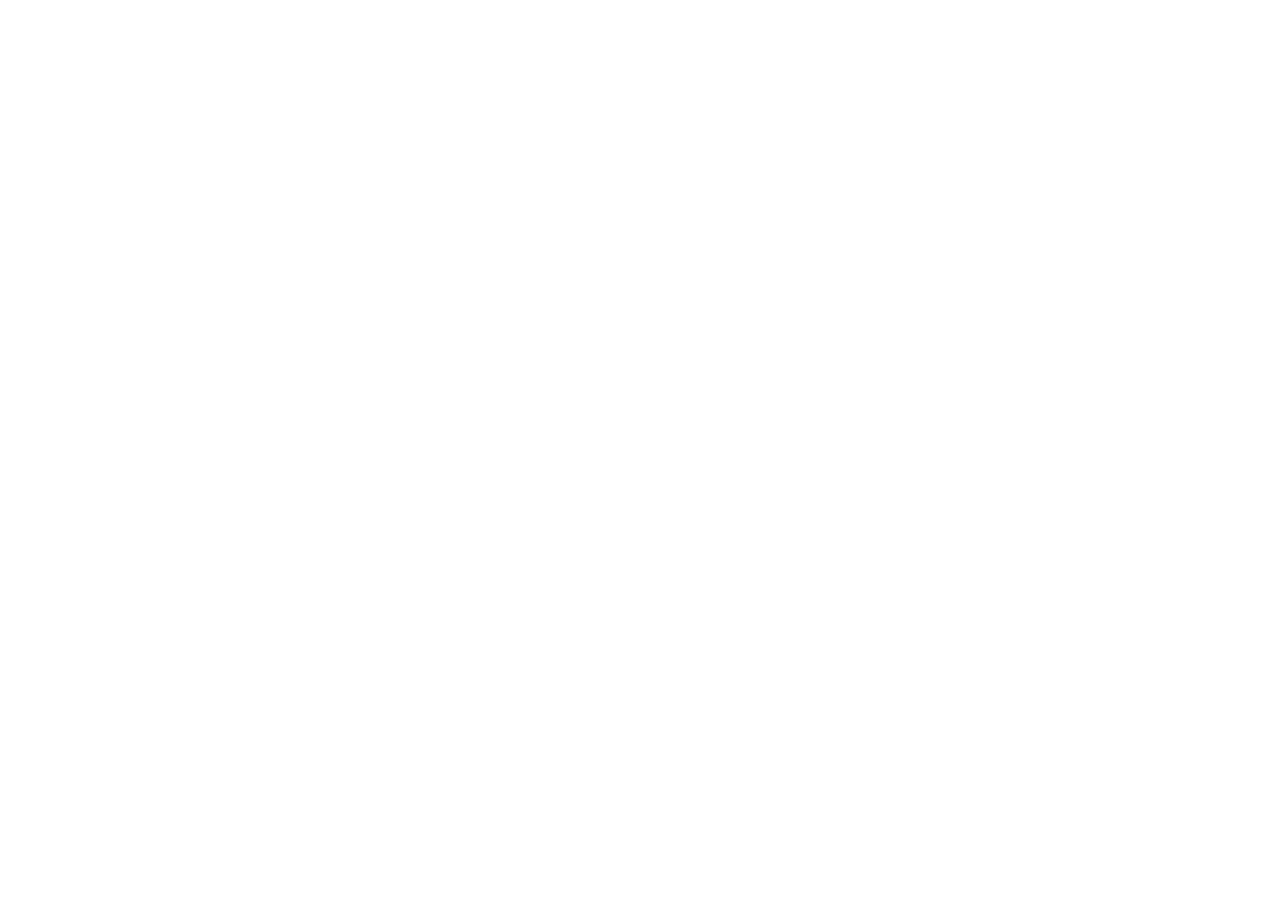
==== index.html @ c5706bd3 "added an index.html file and set up the very basic tags, as well as linked it to 3 css soursces (one" ====
<!DOCTYPE html>
<html>
<head>
    <link rel="stylesheet" href="reset.css">
    <link rel="stylesheet" href="https://stackpath.bootstrapcdn.com/bootstrap/4.5.0/css/bootstrap.min.css" integrity="sha384-9aIt2nRpC12Uk9gS9baDl411NQApFmC26EwAOH8WgZl5MYYxFfc+NcPb1dKGj7Sk" crossorigin="anonymous">
    <link rel="stylesheet" href="style.css">
    <title>Javascript Code Quiz</title>
</head>
<body>




    <script src="script.js"></script>
</body>
</html>
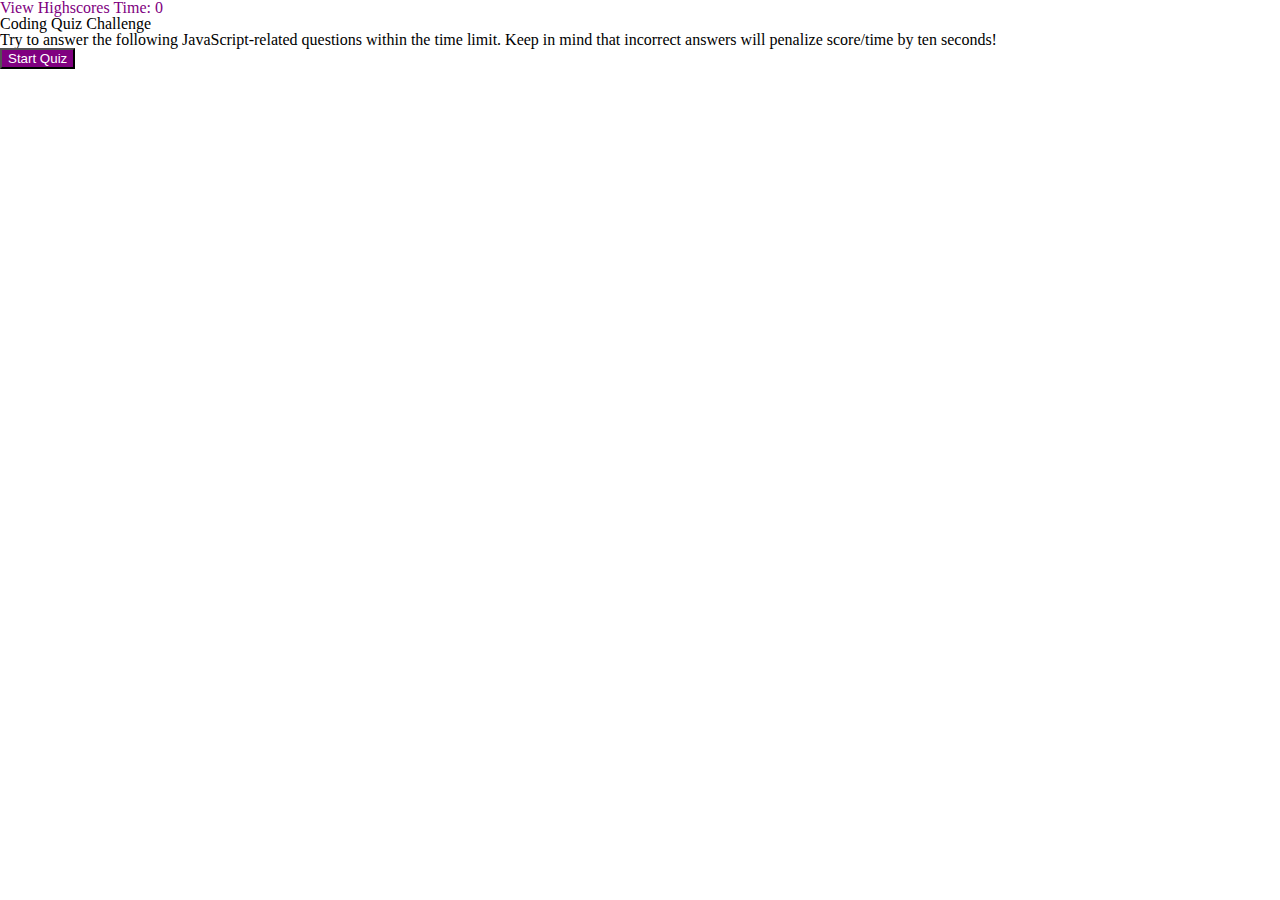
==== commit be21f418: "added a header containing a nav bar containg two spans, one for 'view highscores' and one for the ti" ====
--- a/index.html
+++ b/index.html
@@ -4,10 +4,20 @@
     <link rel="stylesheet" href="reset.css">
     <link rel="stylesheet" href="https://stackpath.bootstrapcdn.com/bootstrap/4.5.0/css/bootstrap.min.css" integrity="sha384-9aIt2nRpC12Uk9gS9baDl411NQApFmC26EwAOH8WgZl5MYYxFfc+NcPb1dKGj7Sk" crossorigin="anonymous">
     <link rel="stylesheet" href="style.css">
-    <title>Javascript Code Quiz</title>
+    <title>JavaScript Code Quiz</title>
 </head>
 <body>
-
+    <header>
+        <nav class="navbar navbar-expand flex-column flex-md-row font-weight-bold">
+            <span class="navbar-brand" id="viewHighscore">View Highscores</span>
+            <span class="navbar-text ml-md-auto" id="timer">Time: 0</span>
+        </nav>
+    </header>
+    <main class="text-center font-weight-bold">
+        <h1>Coding Quiz Challenge</h1>
+        <p class="px-5 py-2">Try to answer the following JavaScript-related questions within the time limit. Keep in mind that incorrect answers will penalize score/time by ten seconds!</p>
+        <button type="button" class="btn" id="start">Start Quiz</button>
+    </main>
 
 
 
--- a/style.css
+++ b/style.css
@@ -0,0 +1,13 @@
+nav {
+    color: purple;
+}
+
+button {
+    background-color: purple !important;
+    color: white !important;
+}
+
+button:hover {
+    background-color: rebeccapurple !important;
+    border: 2px solid purple;
+}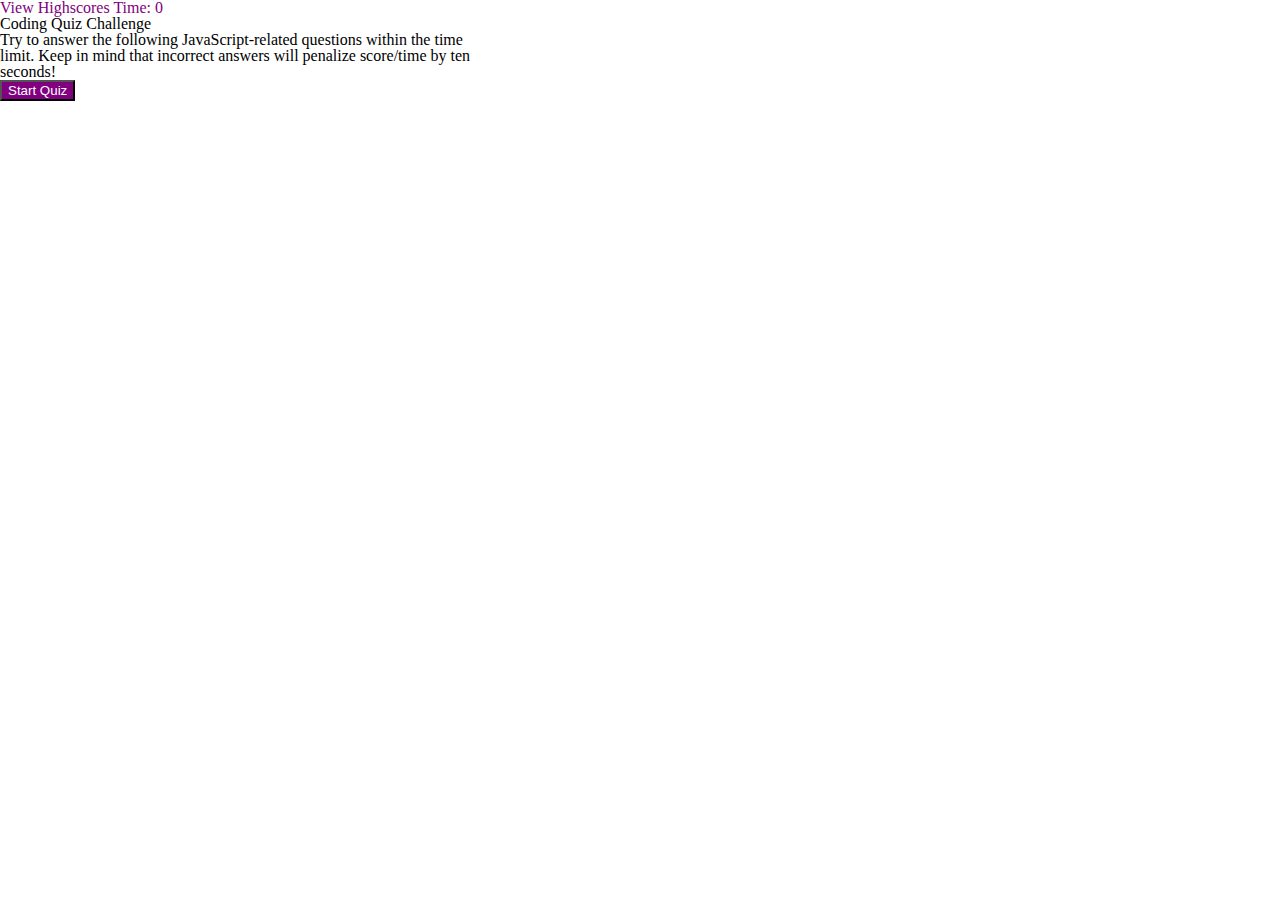
==== commit b9a8ffc2: "added a section tag with an id, added some css and a bootstrap tag to style it, and added variables " ====
--- a/index.html
+++ b/index.html
@@ -14,9 +14,11 @@
         </nav>
     </header>
     <main class="text-center font-weight-bold">
-        <h1>Coding Quiz Challenge</h1>
-        <p class="px-5 py-2">Try to answer the following JavaScript-related questions within the time limit. Keep in mind that incorrect answers will penalize score/time by ten seconds!</p>
-        <button type="button" class="btn" id="start">Start Quiz</button>
+        <section class="d-inline-block" id="container">
+            <h1>Coding Quiz Challenge</h1>
+            <p class="px-5 py-2">Try to answer the following JavaScript-related questions within the time limit. Keep in mind that incorrect answers will penalize score/time by ten seconds!</p>
+            <button type="button" class="btn" id="start">Start Quiz</button>
+        </section>
     </main>
 
 
--- a/style.css
+++ b/style.css
@@ -10,4 +10,8 @@
 button:hover {
     background-color: rebeccapurple !important;
     border: 2px solid purple;
+}
+
+section {
+    width: 500px;
 }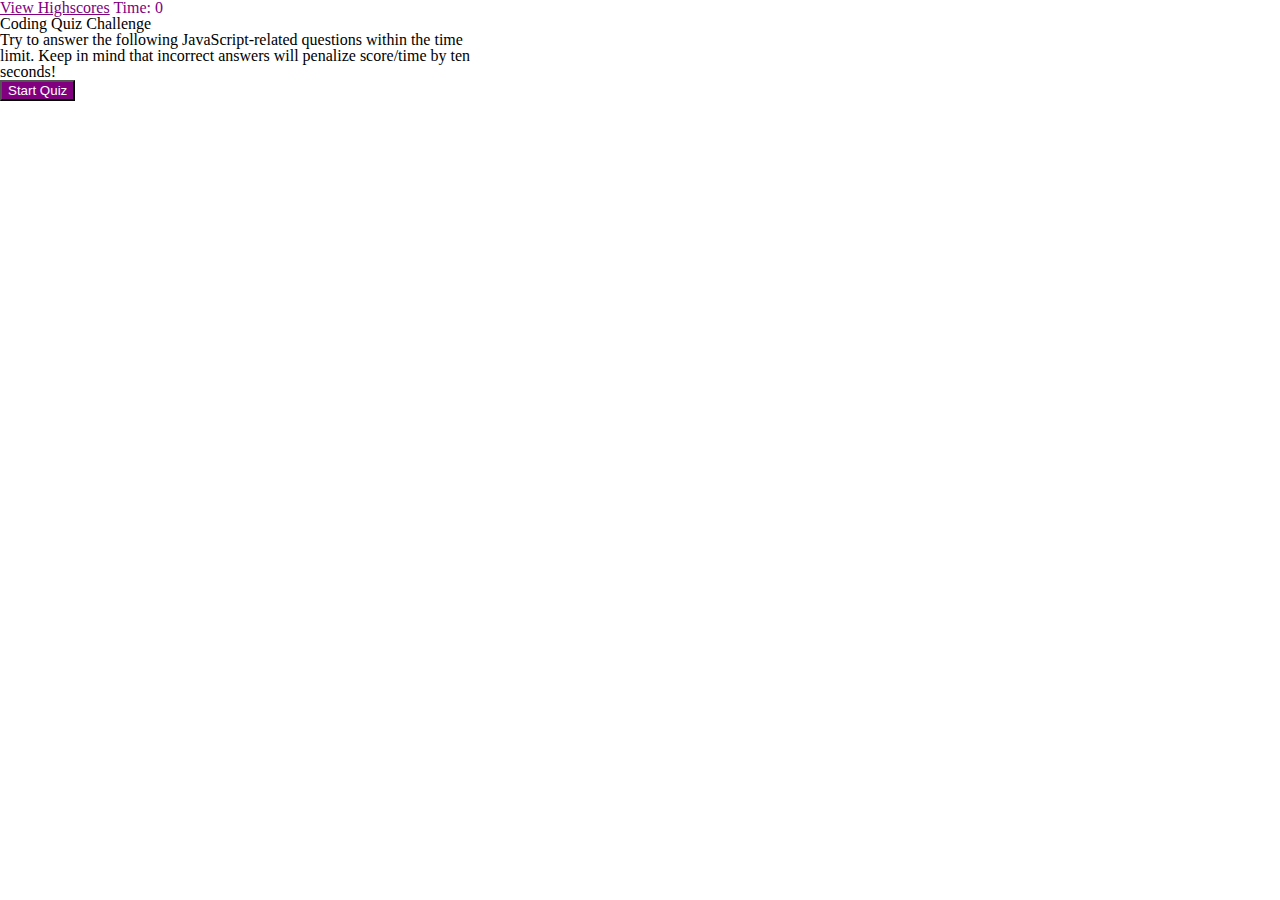
==== commit e4a812dc: "added a folder named highscore, added a scores.html file and a scores.js file inside said folder, ad" ====
--- a/index.html
+++ b/index.html
@@ -9,7 +9,7 @@
 <body>
     <header>
         <nav class="navbar navbar-expand flex-column flex-md-row font-weight-bold">
-            <span class="navbar-brand" id="viewHighscore">View Highscores</span>
+            <a class="navbar-brand" href="highscore/scores.html" id="viewHighscore">View Highscores</a>
             <span class="navbar-text ml-md-auto" id="timer">Time: 0</span>
         </nav>
     </header>
--- a/style.css
+++ b/style.css
@@ -1,9 +1,13 @@
-nav {
-    color: purple;
+nav, #viewHighscore {
+    color: purple !important;
 }
 
 button {
     background-color: purple !important;
+    color: white !important;
+}
+
+#homeLink {
     color: white !important;
 }
 
@@ -14,4 +18,16 @@
 
 section {
     width: 500px;
+}
+
+input:focus {
+    color:#495057;
+    background-color:#fff;
+    border-color:#80bdff;
+    outline:0;
+    box-shadow:0 0 0 .2rem rgba(0,123,255,.25);
+}
+
+li {
+    background-color: lightslategray;
 }